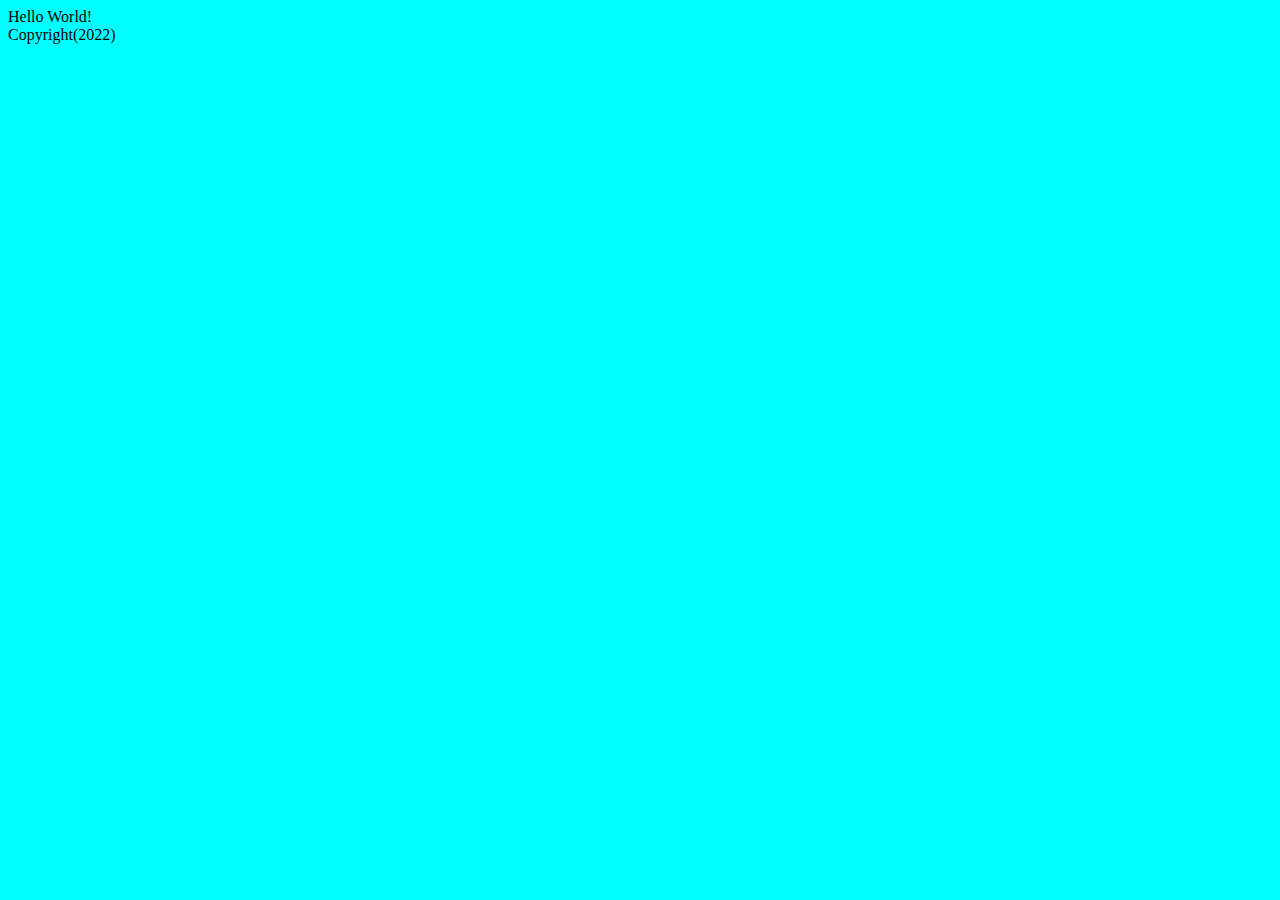
==== week1/index.html @ ab6798b7 "lab1" ====
<!DOCTYPE html>
<html>
    <head>
        <title>Hello World with Leaflet</title>
        <meta charset="utf-8" />
        <link rel="shortcut icon" href="#">

        <link rel="stylesheet" href="styles/style.css">

    </head>

    <body>
        <header>
            Hello World! 
        </header>

        <div class="main">
            <!-- hint: majority of your lab assignment can go here     -->

        </div>


        <div id="footer">
            Copyright(2022)
        </div>

    </body>
</html>
---- week1/styles/style.css ----
body{
    display: grid;
    /* grid-template-columns: 1fr;  */
    grid-auto-rows: auto 1fr;
    grid-template-areas: "header" "main_content" "footer";
    background-color: aqua;
    /* height: 100vh; */
}

header{
    grid-area: header;
}

#footer{
    grid-area: footer;
}

.main{
    grid-area: main_content;
    grid-template-areas: "content";
}

#contents{
    grid-area: content;
}
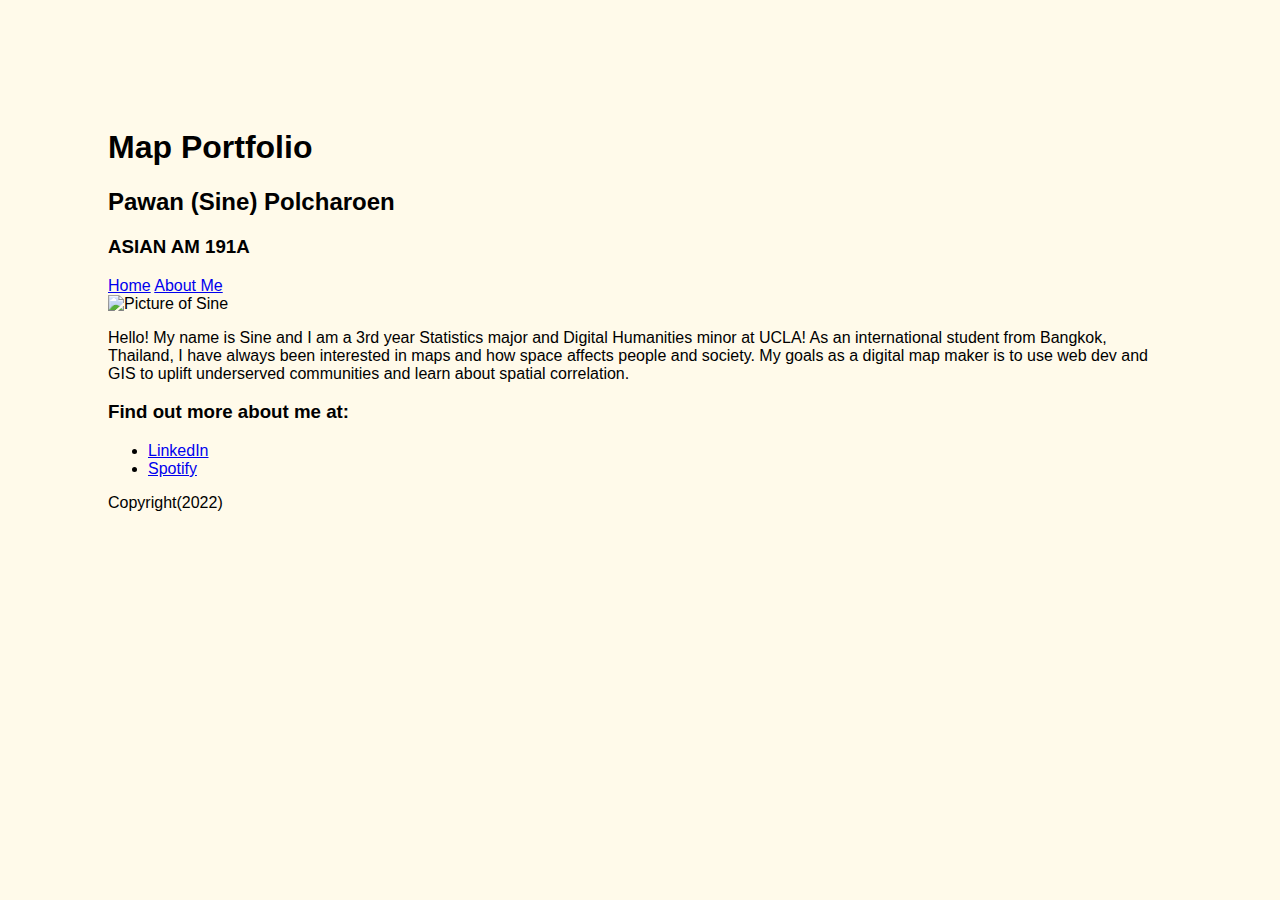
==== commit aa84d056: "lab1 changes" ====
--- a/week1/index.html
+++ b/week1/index.html
@@ -1,28 +1,39 @@
 <!DOCTYPE html>
 <html>
     <head>
-        <title>Hello World with Leaflet</title>
+        <title>Sine's Map Portfolio</title>
         <meta charset="utf-8" />
         <link rel="shortcut icon" href="#">
-
         <link rel="stylesheet" href="styles/style.css">
-
     </head>
 
     <body>
         <header>
-            Hello World! 
+            <h1>Map Portfolio</h1>
+                <h2>Pawan (Sine) Polcharoen</h2>
+                    <h3>ASIAN AM 191A</h3>
+            <a href="index.html">Home</a>
+            <a href="more_about_me.html">About Me</a>
+            
         </header>
 
         <div class="main">
-            <!-- hint: majority of your lab assignment can go here     -->
+            <img class="fit-picture"
+                 src="file:///Downloads/IMG_3900.jpg"
+                 alt="Picture of Sine">
+            <p>Hello! My name is Sine and I am a 3rd year Statistics major and Digital Humanities minor at UCLA! 
+                As an international student from Bangkok, Thailand, I have always been interested in maps and how space affects people and society. 
+                My goals as a digital map maker is to use web dev and GIS to uplift underserved communities and learn about spatial correlation.</p>
+
+            <h3>Find out more about me at:</h3>
+            <ul>
+              <li><a href="https://www.linkedin.com/in/spolcharoen/">LinkedIn</a></li>
+              <li><a href="https://open.spotify.com/user/sine413?si=28eaae63f7c049d9">Spotify</a></li>
+            </ul>
 
         </div>
-
-
         <div id="footer">
             Copyright(2022)
         </div>
-
     </body>
 </html>
--- a/week1/styles/style.css
+++ b/week1/styles/style.css
@@ -3,7 +3,9 @@
     /* grid-template-columns: 1fr;  */
     grid-auto-rows: auto 1fr;
     grid-template-areas: "header" "main_content" "footer";
-    background-color: aqua;
+    background-color: rgb(255, 250, 234);
+    font-family: 'Segoe UI', Tahoma, Geneva, Verdana, sans-serif;
+    padding: 100px;
     /* height: 100vh; */
 }
 
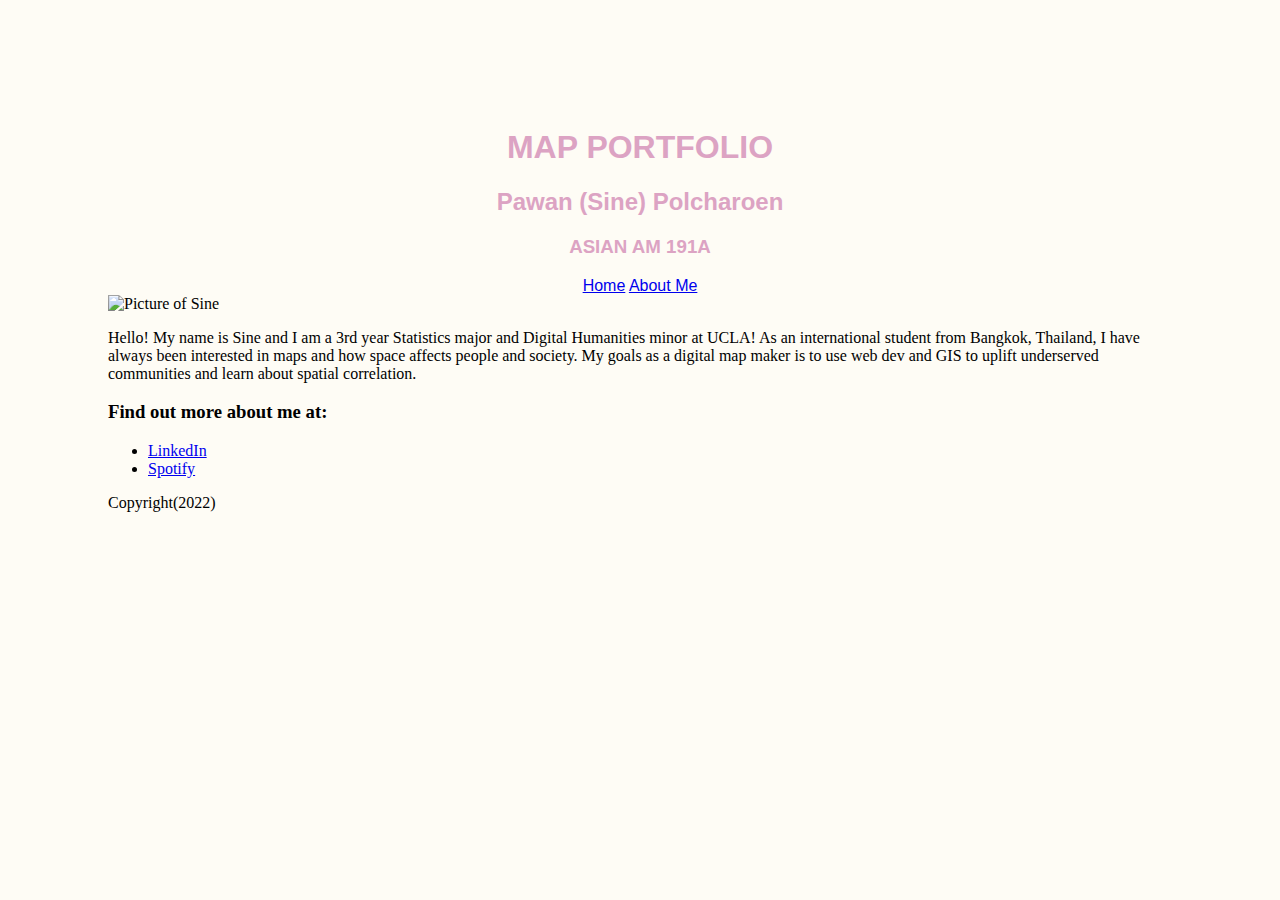
==== commit 9fdda51b: "lab1 changes" ====
--- a/week1/index.html
+++ b/week1/index.html
@@ -9,17 +9,17 @@
 
     <body>
         <header>
-            <h1>Map Portfolio</h1>
+            <h1>MAP PORTFOLIO</h1>
                 <h2>Pawan (Sine) Polcharoen</h2>
                     <h3>ASIAN AM 191A</h3>
             <a href="index.html">Home</a>
             <a href="more_about_me.html">About Me</a>
-            
+
         </header>
 
         <div class="main">
             <img class="fit-picture"
-                 src="file:///Downloads/IMG_3900.jpg"
+                 src="/Users/sinepolcharoen/Downloads/IMG_3900.jpg"
                  alt="Picture of Sine">
             <p>Hello! My name is Sine and I am a 3rd year Statistics major and Digital Humanities minor at UCLA! 
                 As an international student from Bangkok, Thailand, I have always been interested in maps and how space affects people and society. 
--- a/week1/styles/style.css
+++ b/week1/styles/style.css
@@ -3,14 +3,17 @@
     /* grid-template-columns: 1fr;  */
     grid-auto-rows: auto 1fr;
     grid-template-areas: "header" "main_content" "footer";
-    background-color: rgb(255, 250, 234);
-    font-family: 'Segoe UI', Tahoma, Geneva, Verdana, sans-serif;
+    background-color: rgb(254, 252, 245);
+    font-family: Georgia, 'Times New Roman', Times, serif;
     padding: 100px;
     /* height: 100vh; */
 }
 
 header{
     grid-area: header;
+    color: rgb(220, 163, 195);
+    font-family:'Segoe UI', Tahoma, Geneva, Verdana, sans-serif;
+    text-align: center;
 }
 
 #footer{
